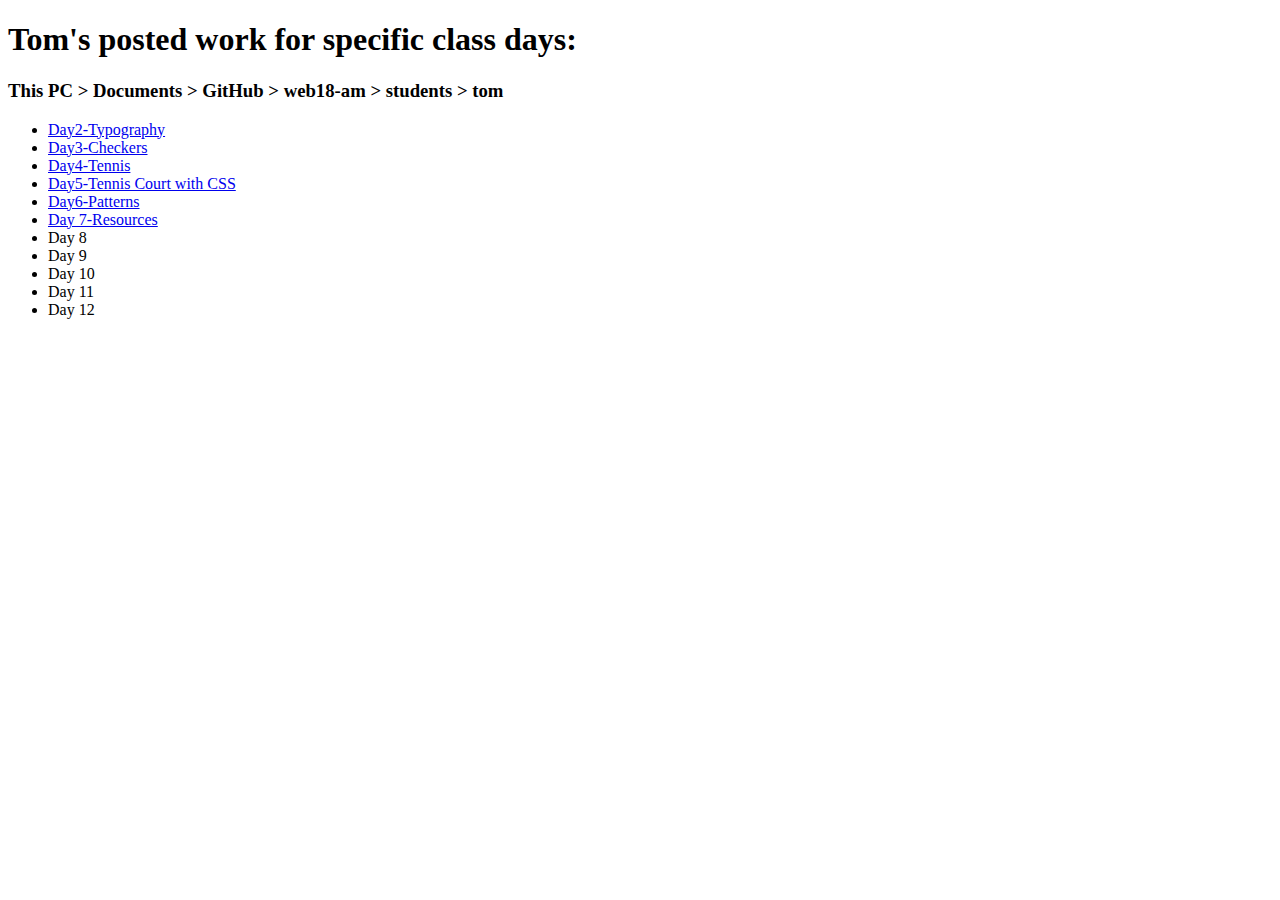
==== index.html @ 977d35dc "NewestFolder" ====
<!DOCTYPE HTML>
<html>
	<head>
		<title>Progress to Date: Tom</title>
		<style>		
		</style>
	</head>
	<body>
<h1>Tom's posted work for specific class days:</h1>
<h3>This PC > Documents > GitHub > web18-am > students > tom</h3>
<ul>
<li><a href="Day2-Typography/index.html">Day2-Typography</a></li>
<li><a href="Day3-Checkers/index.html">Day3-Checkers</a></li>
<li><a href="Day4-Tennis/index.html">Day4-Tennis</a></li>
<li><a href="Day5-Tennis Court with CSS/index.html">Day5-Tennis Court with CSS</a></li>
<li><a href="Day6-Patterns/index.html">Day6-Patterns</a></li>
<li><a href="Day7-Resources/index.html">Day 7-Resources</a></li>
<li>Day 8</li>
<li>Day 9</li>
<li>Day 10</li>
<li>Day 11</li>
<li>Day 12</li>
</ul>
	</body>
</html>
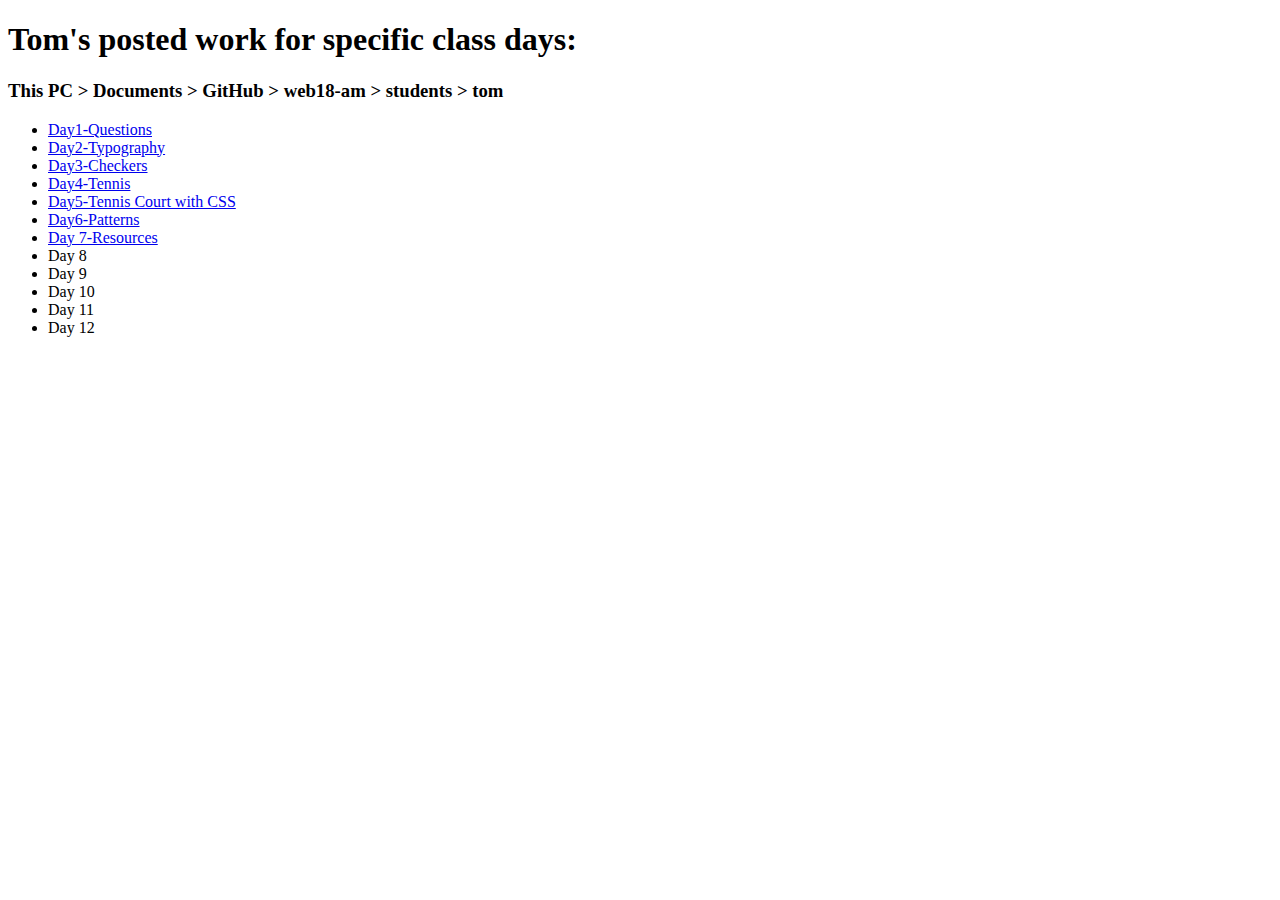
==== commit dd6df7e8: "Add files via upload" ====
--- a/index.html
+++ b/index.html
@@ -1,25 +1,26 @@
-<!DOCTYPE HTML>
-<html>
-	<head>
-		<title>Progress to Date: Tom</title>
-		<style>		
-		</style>
-	</head>
-	<body>
-<h1>Tom's posted work for specific class days:</h1>
-<h3>This PC > Documents > GitHub > web18-am > students > tom</h3>
-<ul>
-<li><a href="Day2-Typography/index.html">Day2-Typography</a></li>
-<li><a href="Day3-Checkers/index.html">Day3-Checkers</a></li>
-<li><a href="Day4-Tennis/index.html">Day4-Tennis</a></li>
-<li><a href="Day5-Tennis Court with CSS/index.html">Day5-Tennis Court with CSS</a></li>
-<li><a href="Day6-Patterns/index.html">Day6-Patterns</a></li>
-<li><a href="Day7-Resources/index.html">Day 7-Resources</a></li>
-<li>Day 8</li>
-<li>Day 9</li>
-<li>Day 10</li>
-<li>Day 11</li>
-<li>Day 12</li>
-</ul>
-	</body>
+<!DOCTYPE HTML>
+<html>
+	<head>
+		<title>Progress to Date: Tom</title>
+		<style>		
+		</style>
+	</head>
+	<body>
+<h1>Tom's posted work for specific class days:</h1>
+<h3>This PC > Documents > GitHub > web18-am > students > tom</h3>
+<ul>
+<li><a href="Day1-Questions/index.html">Day1-Questions</a></li>
+<li><a href="Day2-Typography/index.html">Day2-Typography</a></li>
+<li><a href="Day3-Checkers/index.html">Day3-Checkers</a></li>
+<li><a href="Day4-Tennis/index.html">Day4-Tennis</a></li>
+<li><a href="Day5-Tennis Court with CSS/index.html">Day5-Tennis Court with CSS</a></li>
+<li><a href="Day6-Patterns/index.html">Day6-Patterns</a></li>
+<li><a href="Day7-Resources/index.html">Day 7-Resources</a></li>
+<li>Day 8</li>
+<li>Day 9</li>
+<li>Day 10</li>
+<li>Day 11</li>
+<li>Day 12</li>
+</ul>
+	</body>
 </html>